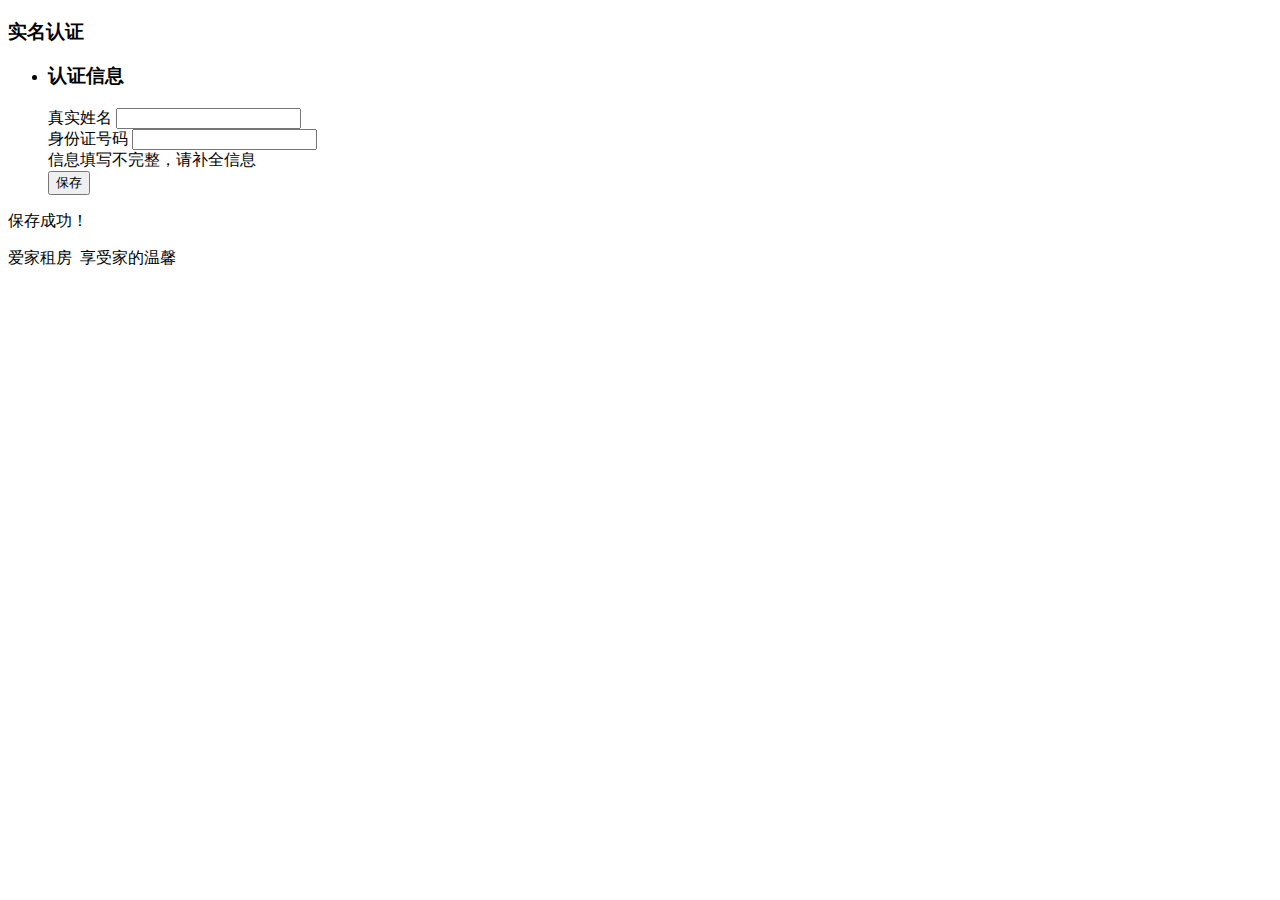
==== ihome/static/html/auth.html @ 2b35868c "init" ====
<!DOCTYPE html>
<html>
<head> 
    <meta charset="utf-8">
    <meta http-equiv="X-UA-Compatible" content="IE=edge">
    <meta name="viewport" content="width=device-width, initial-scale=1, maximum-scale=1, user-scalable=no">
    <title>爱家-实名认证</title>
    <link href="/static/plugins/bootstrap/css/bootstrap.min.css" rel="stylesheet">
    <link href="/static/plugins/font-awesome/css/font-awesome.min.css" rel="stylesheet">
    <link href="/static/css/reset.css" rel="stylesheet">
    <link href="/static/plugins/bootstrap-datepicker/css/bootstrap-datepicker.min.css" rel="stylesheet">
    <link href="/static/css/ihome/main.css" rel="stylesheet">
    <link href="/static/css/ihome/profile.css" rel="stylesheet">
</head>
<body>
    <div class="container">
        <div class="top-bar">
            <div class="nav-bar">
                <h3 class="page-title">实名认证</h3>
                <a class="nav-btn fl" href="/my"><span><i class="fa fa-angle-left fa-2x"></i></span></a>
            </div>
        </div>
        <div class="menus-con">
            <ul class="menus-list">
                <li>
                    <div class="menu-title">
                        <h3>认证信息</h3>
                    </div>
                    <div class="menu-content">
                        <form id="form-auth" method="post">
                            <div class="form-group">
                                <label for="real-name">真实姓名</label>
                                <input type="text" class="form-control" name="real_name" id="real-name" >
                            </div>
                            <div class="form-group">
                                <label for="id-card">身份证号码</label>
                                <input type="text" class="form-control" name="id_card" id="id-card">
                            </div> 
                            <div class="error-msg"><i class="fa fa-exclamation-circle"></i>信息填写不完整，请补全信息</div>
                            <input type="submit" class="btn btn-success" value="保存">
                        </form>
                    </div>
                </li>
            </ul>
        </div>
        <div class="popup_con">
            <div class="popup">
                <p>保存成功！</p>
            </div>
            
            <div class="mask"></div>
        </div>
        <div class="footer">
            <p><span><i class="fa fa-copyright"></i></span>爱家租房&nbsp;&nbsp;享受家的温馨</p>
        </div> 
    </div>
    
    <script src="/static/js/jquery.min.js"></script>
    <script src="/static/js/jquery.form.min.js"></script>
    <script src="/static/plugins/bootstrap/js/bootstrap.min.js"></script>
    <script src="/static/plugins/bootstrap-datepicker/js/bootstrap-datepicker.min.js"></script>
    <script src="/static/plugins/bootstrap-datepicker/locales/bootstrap-datepicker.zh-CN.min.js"></script>
    <script src="/static/js/ihome/auth.js"></script>
</body>
</html>
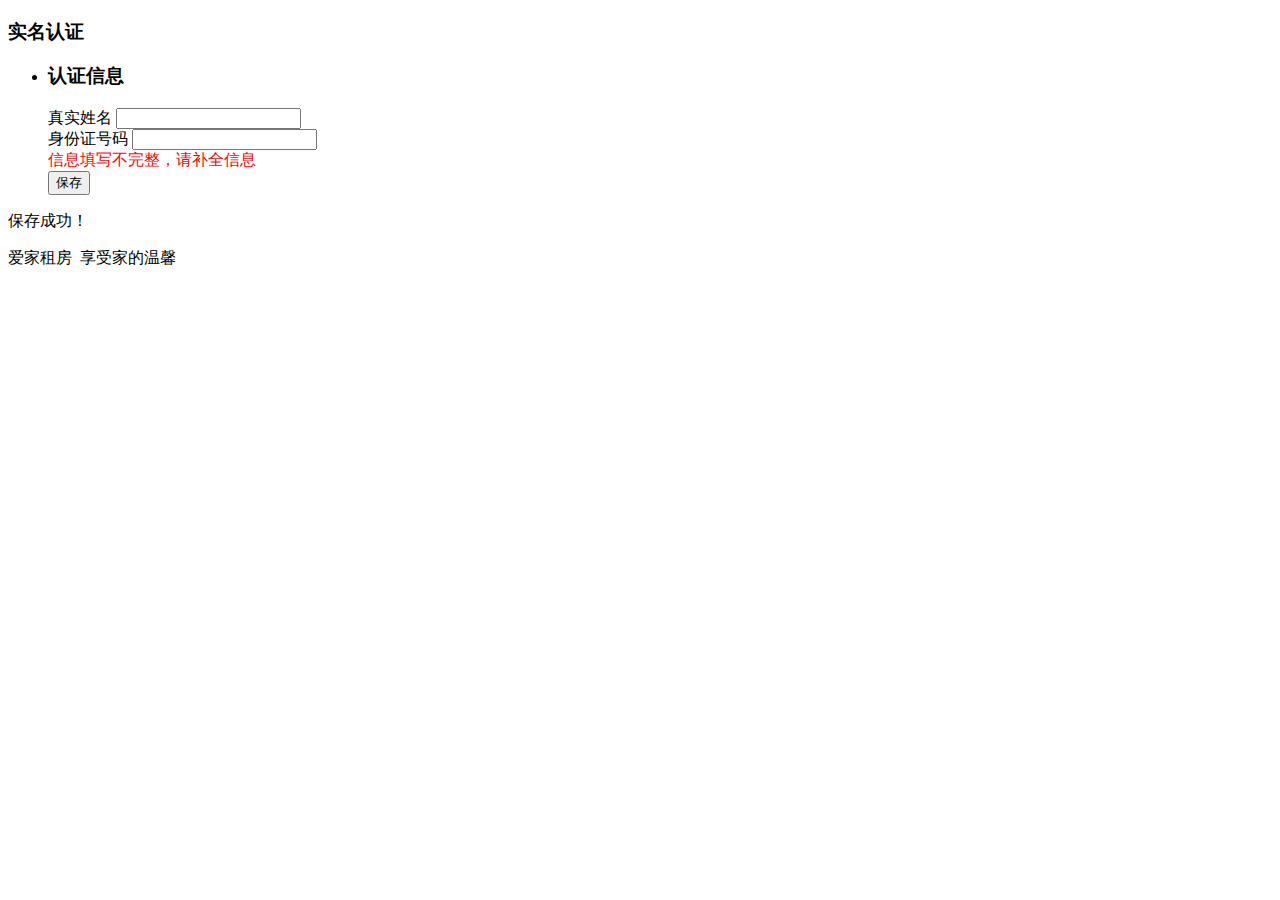
==== commit 4b66501e: "24" ====
--- a/ihome/static/html/auth.html
+++ b/ihome/static/html/auth.html
@@ -1,65 +1,67 @@
 <!DOCTYPE html>
 <html>
-<head> 
+<head>
     <meta charset="utf-8">
     <meta http-equiv="X-UA-Compatible" content="IE=edge">
     <meta name="viewport" content="width=device-width, initial-scale=1, maximum-scale=1, user-scalable=no">
     <title>爱家-实名认证</title>
-    <link href="/static/plugins/bootstrap/css/bootstrap.min.css" rel="stylesheet">
-    <link href="/static/plugins/font-awesome/css/font-awesome.min.css" rel="stylesheet">
+    <link href="/static/plugins/bootstrap/css/bootstrap.css" rel="stylesheet">
+    <link href="/static/plugins/font-awesome/css/font-awesome.css" rel="stylesheet">
     <link href="/static/css/reset.css" rel="stylesheet">
-    <link href="/static/plugins/bootstrap-datepicker/css/bootstrap-datepicker.min.css" rel="stylesheet">
+    <link href="/static/plugins/bootstrap-datepicker/css/bootstrap-datepicker.css" rel="stylesheet">
     <link href="/static/css/ihome/main.css" rel="stylesheet">
     <link href="/static/css/ihome/profile.css" rel="stylesheet">
 </head>
 <body>
-    <div class="container">
-        <div class="top-bar">
-            <div class="nav-bar">
-                <h3 class="page-title">实名认证</h3>
-                <a class="nav-btn fl" href="/my"><span><i class="fa fa-angle-left fa-2x"></i></span></a>
-            </div>
+<div class="container">
+    <div class="top-bar">
+        <div class="nav-bar">
+            <h3 class="page-title">实名认证</h3>
+            <a class="nav-btn fl" href="/my"><span><i class="fa fa-angle-left fa-2x"></i></span></a>
         </div>
-        <div class="menus-con">
-            <ul class="menus-list">
-                <li>
-                    <div class="menu-title">
-                        <h3>认证信息</h3>
-                    </div>
-                    <div class="menu-content">
-                        <form id="form-auth" method="post">
-                            <div class="form-group">
-                                <label for="real-name">真实姓名</label>
-                                <input type="text" class="form-control" name="real_name" id="real-name" >
-                            </div>
-                            <div class="form-group">
-                                <label for="id-card">身份证号码</label>
-                                <input type="text" class="form-control" name="id_card" id="id-card">
-                            </div> 
-                            <div class="error-msg"><i class="fa fa-exclamation-circle"></i>信息填写不完整，请补全信息</div>
-                            <input type="submit" class="btn btn-success" value="保存">
-                        </form>
-                    </div>
-                </li>
-            </ul>
+    </div>
+    <div class="menus-con">
+        <ul class="menus-list">
+            <li>
+                <div class="menu-title">
+                    <h3>认证信息</h3>
+                </div>
+                <div class="menu-content">
+                    <form class="form-inline" id="auth-form">
+                        <div class="form-group">
+                            <label for="real-name">真实姓名</label>
+                            <input type="text" class="form-control" name="real_name" id="real-name">
+                            <div id="real-name-err" style="color:red;display:none"><span></span></div>
+                        </div>
+                        <div class="form-group">
+                            <label for="id-card">身份证号码</label>
+                            <input type="text" class="form-control" name="id_card" id="id-card">
+                            <div id="id-card-err" style="color:red;display:none"><span></span></div>
+                        </div>
+                        <div id="error-msg" style="color:red"><i class="fa fa-exclamation-circle"></i>信息填写不完整，请补全信息</div>
+                        <input type="submit" class="btn btn-success" id="save" value="保存">
+                    </form>
+                </div>
+            </li>
+        </ul>
+    </div>
+    <div class="popup_con">
+        <div class="popup">
+            <p>保存成功！</p>
         </div>
-        <div class="popup_con">
-            <div class="popup">
-                <p>保存成功！</p>
-            </div>
-            
-            <div class="mask"></div>
-        </div>
-        <div class="footer">
-            <p><span><i class="fa fa-copyright"></i></span>爱家租房&nbsp;&nbsp;享受家的温馨</p>
-        </div> 
+
+        <div class="mask"></div>
     </div>
-    
-    <script src="/static/js/jquery.min.js"></script>
-    <script src="/static/js/jquery.form.min.js"></script>
-    <script src="/static/plugins/bootstrap/js/bootstrap.min.js"></script>
-    <script src="/static/plugins/bootstrap-datepicker/js/bootstrap-datepicker.min.js"></script>
-    <script src="/static/plugins/bootstrap-datepicker/locales/bootstrap-datepicker.zh-CN.min.js"></script>
-    <script src="/static/js/ihome/auth.js"></script>
+    <div class="footer">
+        <p><span><i class="fa fa-copyright"></i></span>爱家租房&nbsp;&nbsp;享受家的温馨</p>
+    </div>
+</div>
+
+<script src="/static/js/jquery.min.js"></script>
+<script src="/static/js/jquery.form.min.js"></script>
+<script src="/static/plugins/bootstrap/js/bootstrap.min.js"></script>
+<script src="/static/plugins/bootstrap-datepicker/js/bootstrap-datepicker.min.js"></script>
+<script src="/static/plugins/bootstrap-datepicker/locales/bootstrap-datepicker.zh-CN.min.js"></script>
+<script src="/static/js/ihome/auth.js"></script>
 </body>
 </html>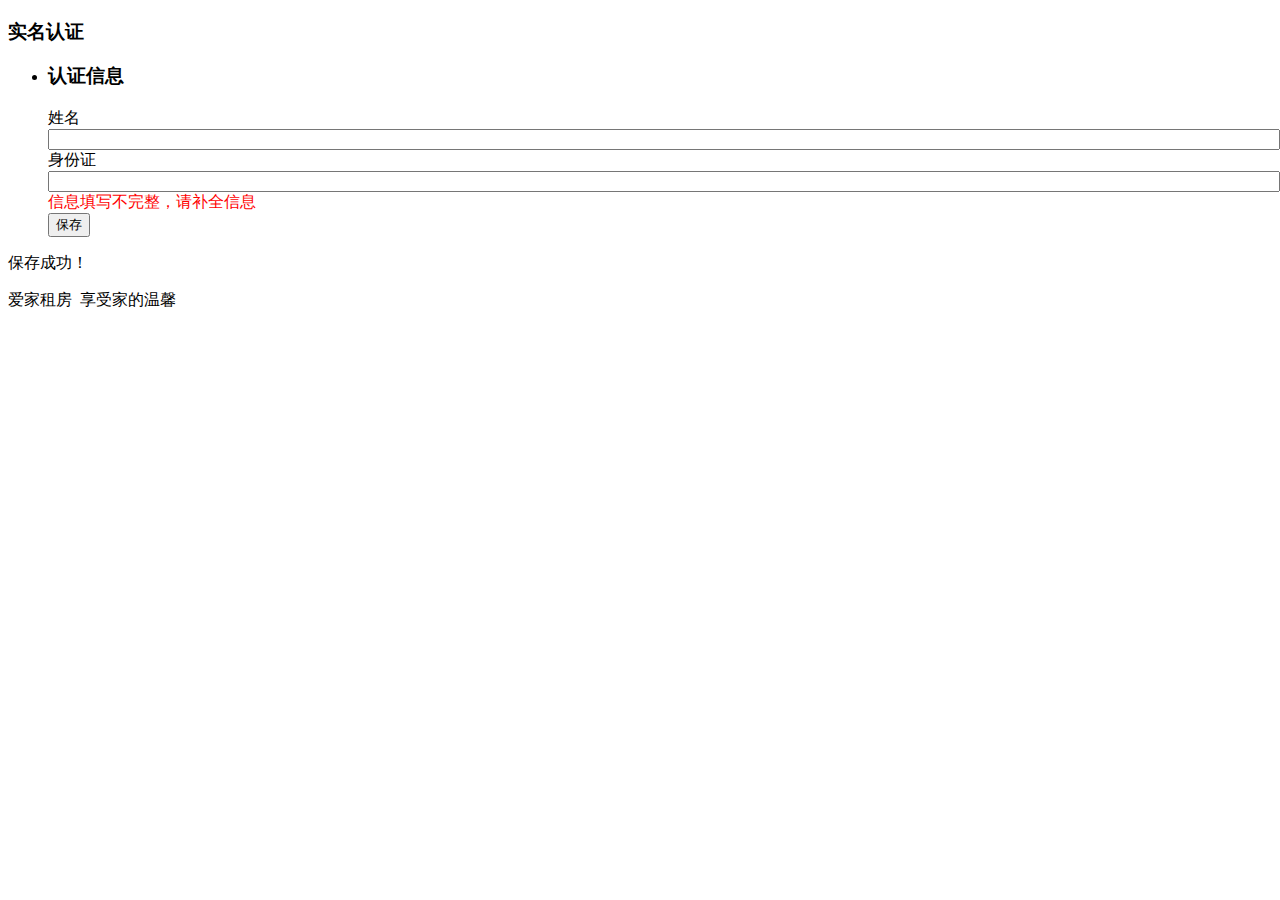
==== commit 62e143c3: "bug fixed" ====
--- a/ihome/static/html/auth.html
+++ b/ihome/static/html/auth.html
@@ -27,15 +27,15 @@
                     <h3>认证信息</h3>
                 </div>
                 <div class="menu-content">
-                    <form class="form-inline" id="auth-form">
+                    <form id="auth-form">
                         <div class="form-group">
-                            <label for="real-name">真实姓名</label>
-                            <input type="text" class="form-control" name="real_name" id="real-name">
+                            <label for="real-name">姓名</label>
+                            <input type="text" class="form-control" name="real_name" id="real-name" style="width:100%">
                             <div id="real-name-err" style="color:red;display:none"><span></span></div>
                         </div>
                         <div class="form-group">
-                            <label for="id-card">身份证号码</label>
-                            <input type="text" class="form-control" name="id_card" id="id-card">
+                            <label for="id-card">身份证</label>
+                            <input type="text" class="form-control" name="id_card" id="id-card" style="width:100%">
                             <div id="id-card-err" style="color:red;display:none"><span></span></div>
                         </div>
                         <div id="error-msg" style="color:red"><i class="fa fa-exclamation-circle"></i>信息填写不完整，请补全信息</div>
